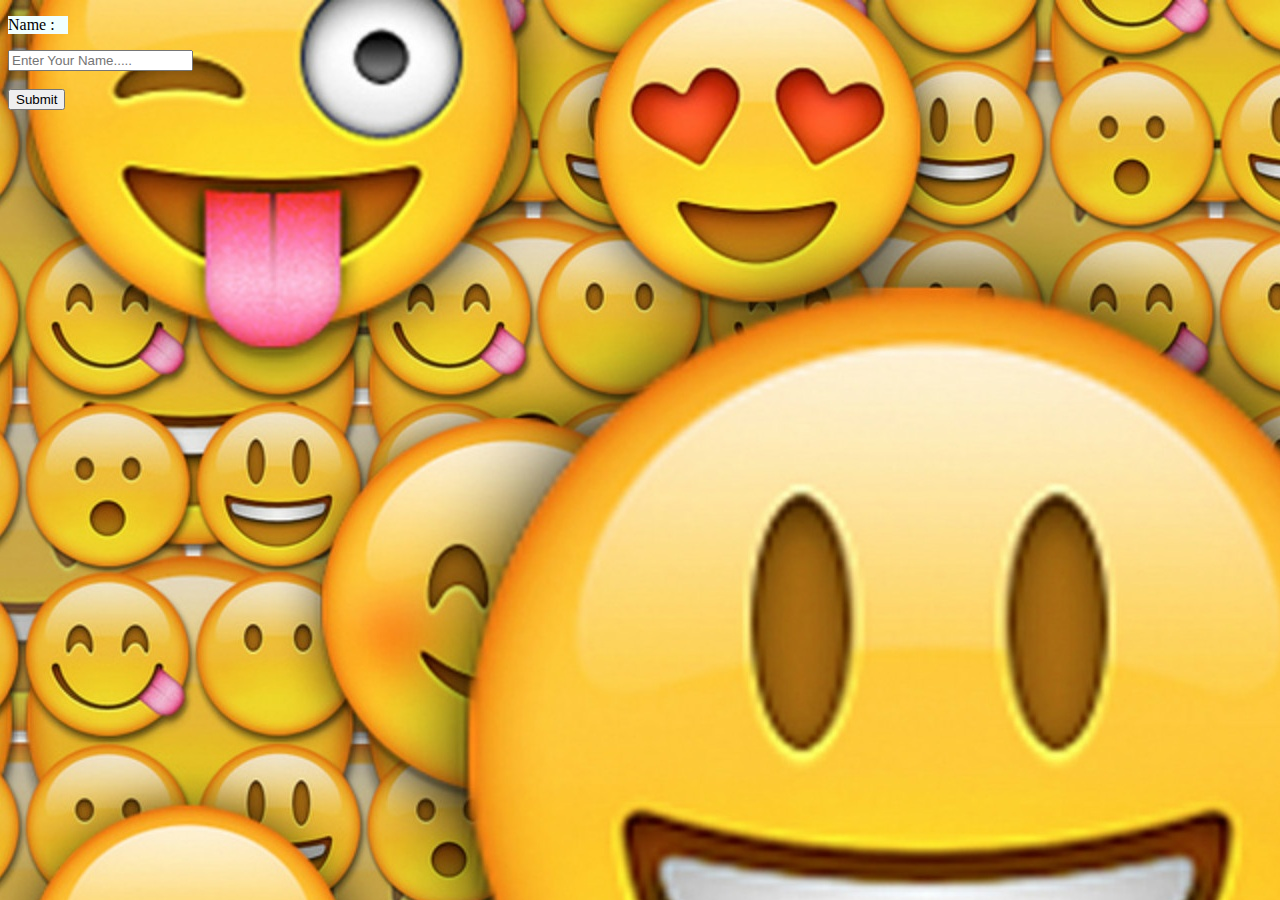
==== html.html @ c3dd2eb5 "Add files via upload" ====
<!DOCTYPE html>
<html lang="en">
<head>
    <meta charset="UTF-8">
    <meta name="viewport" content="width=device-width, initial-scale=1.0">    
    <script src="https://ajax.googleapis.com/ajax/libs/jquery/3.5.1/jquery.min.js"></script>
    <title>Submit Name</title>
</head>
<body bgcolor="red" background="3.jpeg">
    <form id="submit-form" action="">
    <div>
        <div><p style="background-color: azure; width: 60px;">Name :</p><input type="text" id="fname" name="name" placeholder="Enter Your Name....."></div><br>
        <div><button>Submit</button></div>
    </div>
    </form>
    <script>
        $("#submit-form").submit((e)=>{
            e.preventDefault()
            $.ajax({
                url:"https://script.google.com/macros/s/AKfycbwDp0o8FmEsB8VKBa1_QA72GDv9evbNnRNBjZQUJNzCKpbWqSQ/exec",
                data:$("#submit-form").serialize(),
                method:"post",
                success:function (response){
                    window.location.reload()
                    window.location.href="index.html"
                },
                error:function (err){
                    alert("Something Error")
    
                }
            })
        })
    </script>
</body>
</html>



<!-- https://script.google.com/macros/s/AKfycbwDp0o8FmEsB8VKBa1_QA72GDv9evbNnRNBjZQUJNzCKpbWqSQ/exec -->
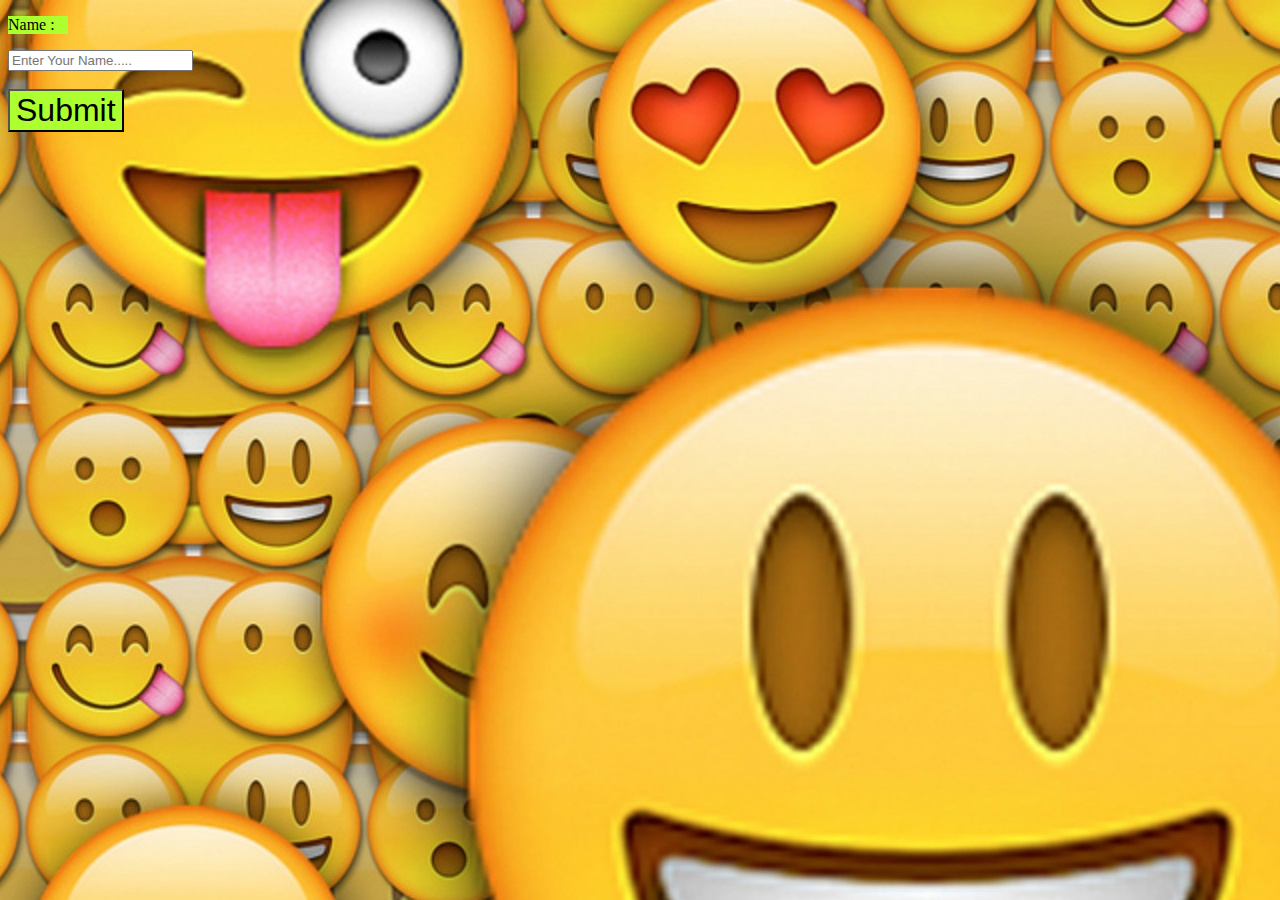
==== commit 3219f9b8: "Update html.html" ====
--- a/html.html
+++ b/html.html
@@ -9,9 +9,8 @@
 <body bgcolor="red" background="3.jpeg">
     <form id="submit-form" action="">
     <div>
-        <div><p style="background-color: azure; width: 60px;">Name :</p><input type="text" id="fname" name="name" placeholder="Enter Your Name....."></div><br>
-        <div><button>Submit</button></div>
-    </div>
+       <div><p style="background-color:greenyellow; width: 60px;">Name :</p><input type="text" id="fname" name="name" placeholder="Enter Your Name....."></div><br>
+        <div><button style="background-color: greenyellow; font-size: 2rem;">Submit</button></div>    </div>
     </form>
     <script>
         $("#submit-form").submit((e)=>{
@@ -36,4 +35,4 @@
 
 
 
-<!-- https://script.google.com/macros/s/AKfycbwDp0o8FmEsB8VKBa1_QA72GDv9evbNnRNBjZQUJNzCKpbWqSQ/exec -->+<!-- https://script.google.com/macros/s/AKfycbwDp0o8FmEsB8VKBa1_QA72GDv9evbNnRNBjZQUJNzCKpbWqSQ/exec -->
